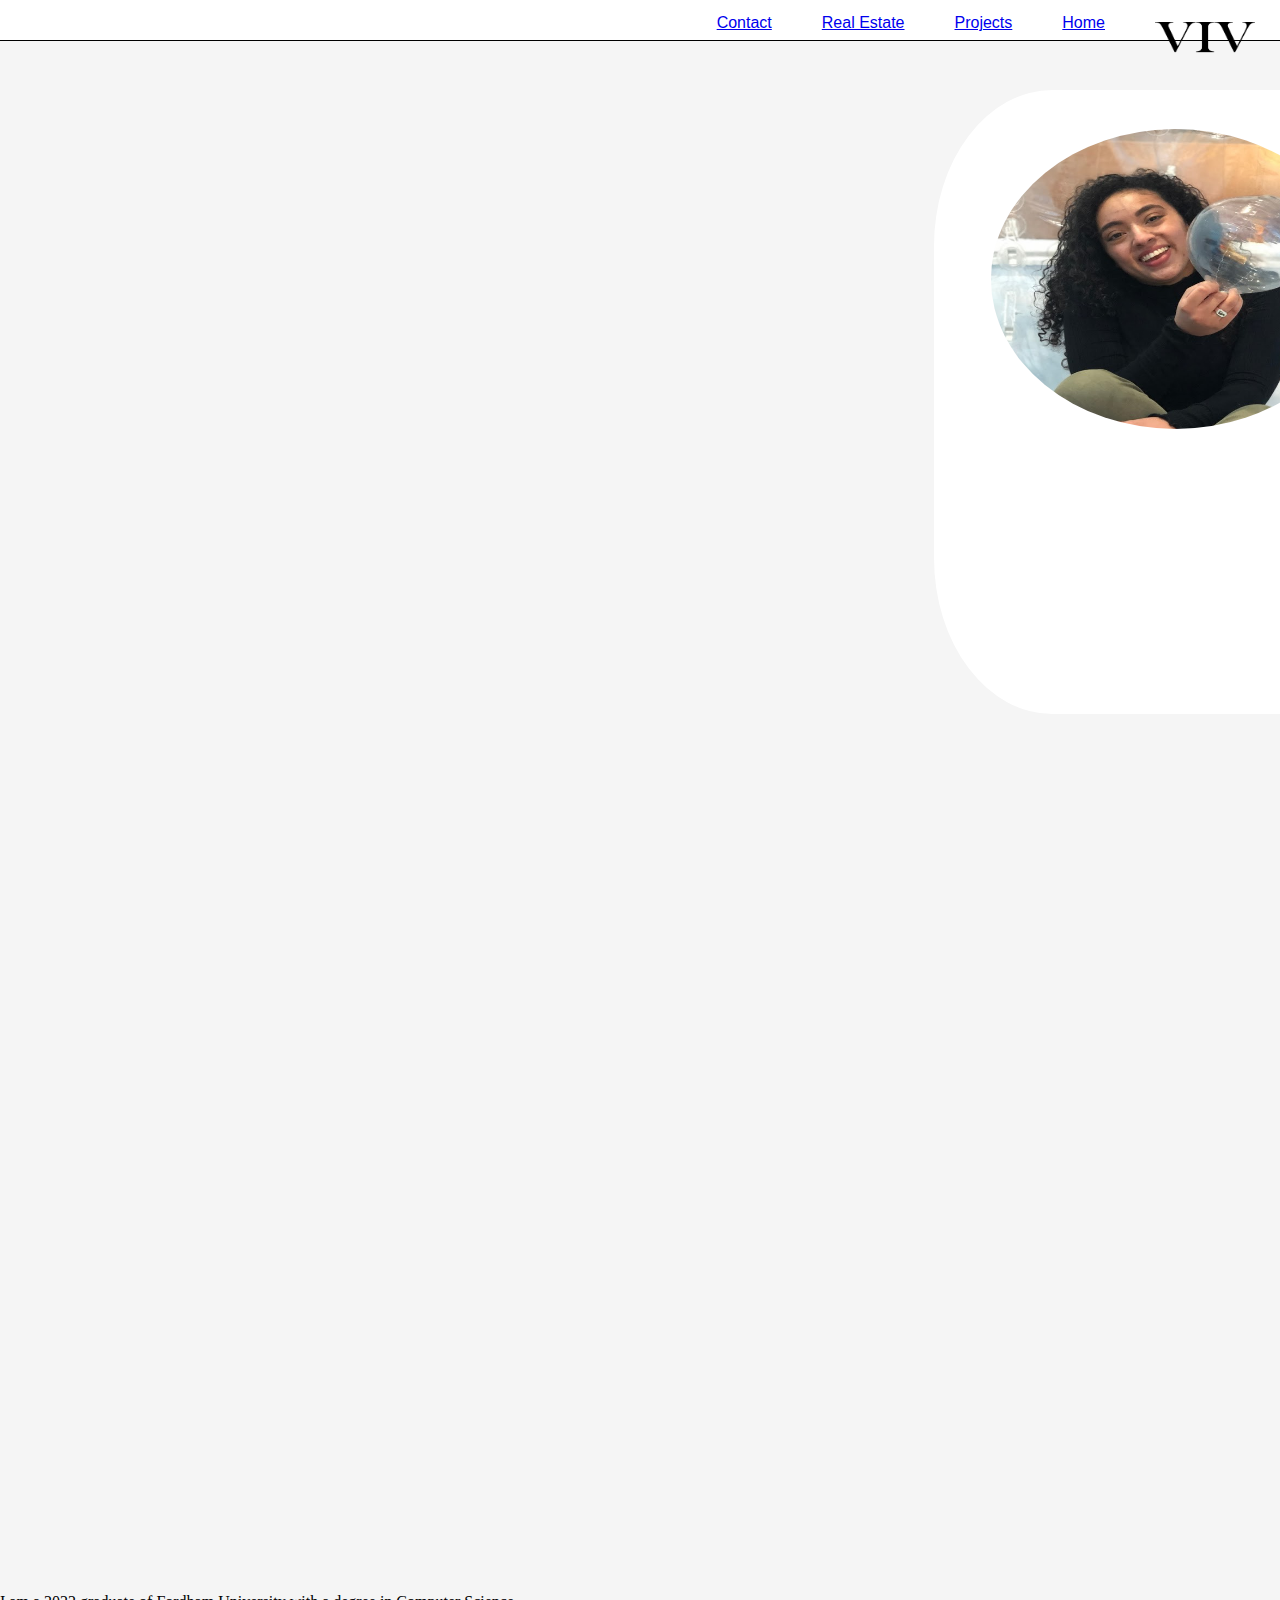
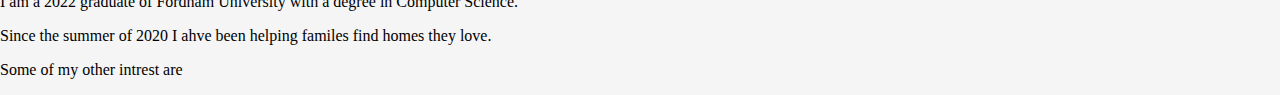
==== index.html @ e1d5af8b "Update index.html" ====
<!DOCTYPE html>
<script src="Draw.js"></script>
<html>
<meta charset="UTF-8">
<link rel="stylesheet" href="https://VeVeBee.github.io/StyleVera.css">
<link rel="icon" href="https://VeVeBee.github.io/VIVLogo.png" type="image/icon type">
<body  onload="drawRed();">
    <!--Nav bar -->
    <ul class="ViviClassNav">
      <a href="C:\Users\viviv\Documents\GitHub\VeVeBee.github.io\index.html">
        <li class="ViviClassNav"><img alt="Logo" title="Logo" src="https://VeVeBee.github.io/VIVLogo.png" style="width: 100px; height:50px; opacity: 100%;"></a></li>
        <li class="ViviClassNav"><a href="https://VeVeBee.github.io/VeraWeb.html" class="ViviClassNav" >Home</a></li>
        <li class="ViviClassNav"><a href="https://VeVeBee.github.io/Projetcs.html" class="ViviClassNav" >Projects</a></li>
        <li class="ViviClassNav"><a href="https://VeVeBee.github.io/RealEstate.html" class="ViviClassNav" >Real Estate</a></li>
        <li class="ViviClassNav"><a href="https://VeVeBee.github.io/Contact.html" class="ViviClassNav" >Contact</a></li>
      </ul>
      <div class = "introbox"><div class = "text-typing"><h1 style = "left: 10px; top: 30%;"> Hi my name is Viviana!</h1><br>
      
        </div></div>
      <div id ="object">
        <div class = "ViviClassBody">
      </div>
      <section>
        <!--background-->
        <!--Headshot-->
        <div class="box">
        <img src="https://VeVeBee.github.io/Squareface.jpg"
        class ="ViviClass"  
        style="position:absolute; border: 6px; top: 4.5%; left:10%; width: 82%; height: 50%; border:none;"alt="Viviana Vera"
        title="Photo of Viviana Vera"><p class = "ViviClassBody" style= "position:absolute; top: 55%;"> <br></p></div>
        </section>
    <!--Name and into-->
    <br><p style = "left: 10px; top: 30%;">I am a 2022 graduate of Fordham University with a degree in Computer Science.</p>
    <p>Since the summer of 2020 I ahve been helping familes find homes they love.</p>
    <p> Some of my other intrest are</p>
   
    <p style = "top:35%; left:10%;"class = "ViviClassBody">
    </p>
  
  </section>
</html>
</body>
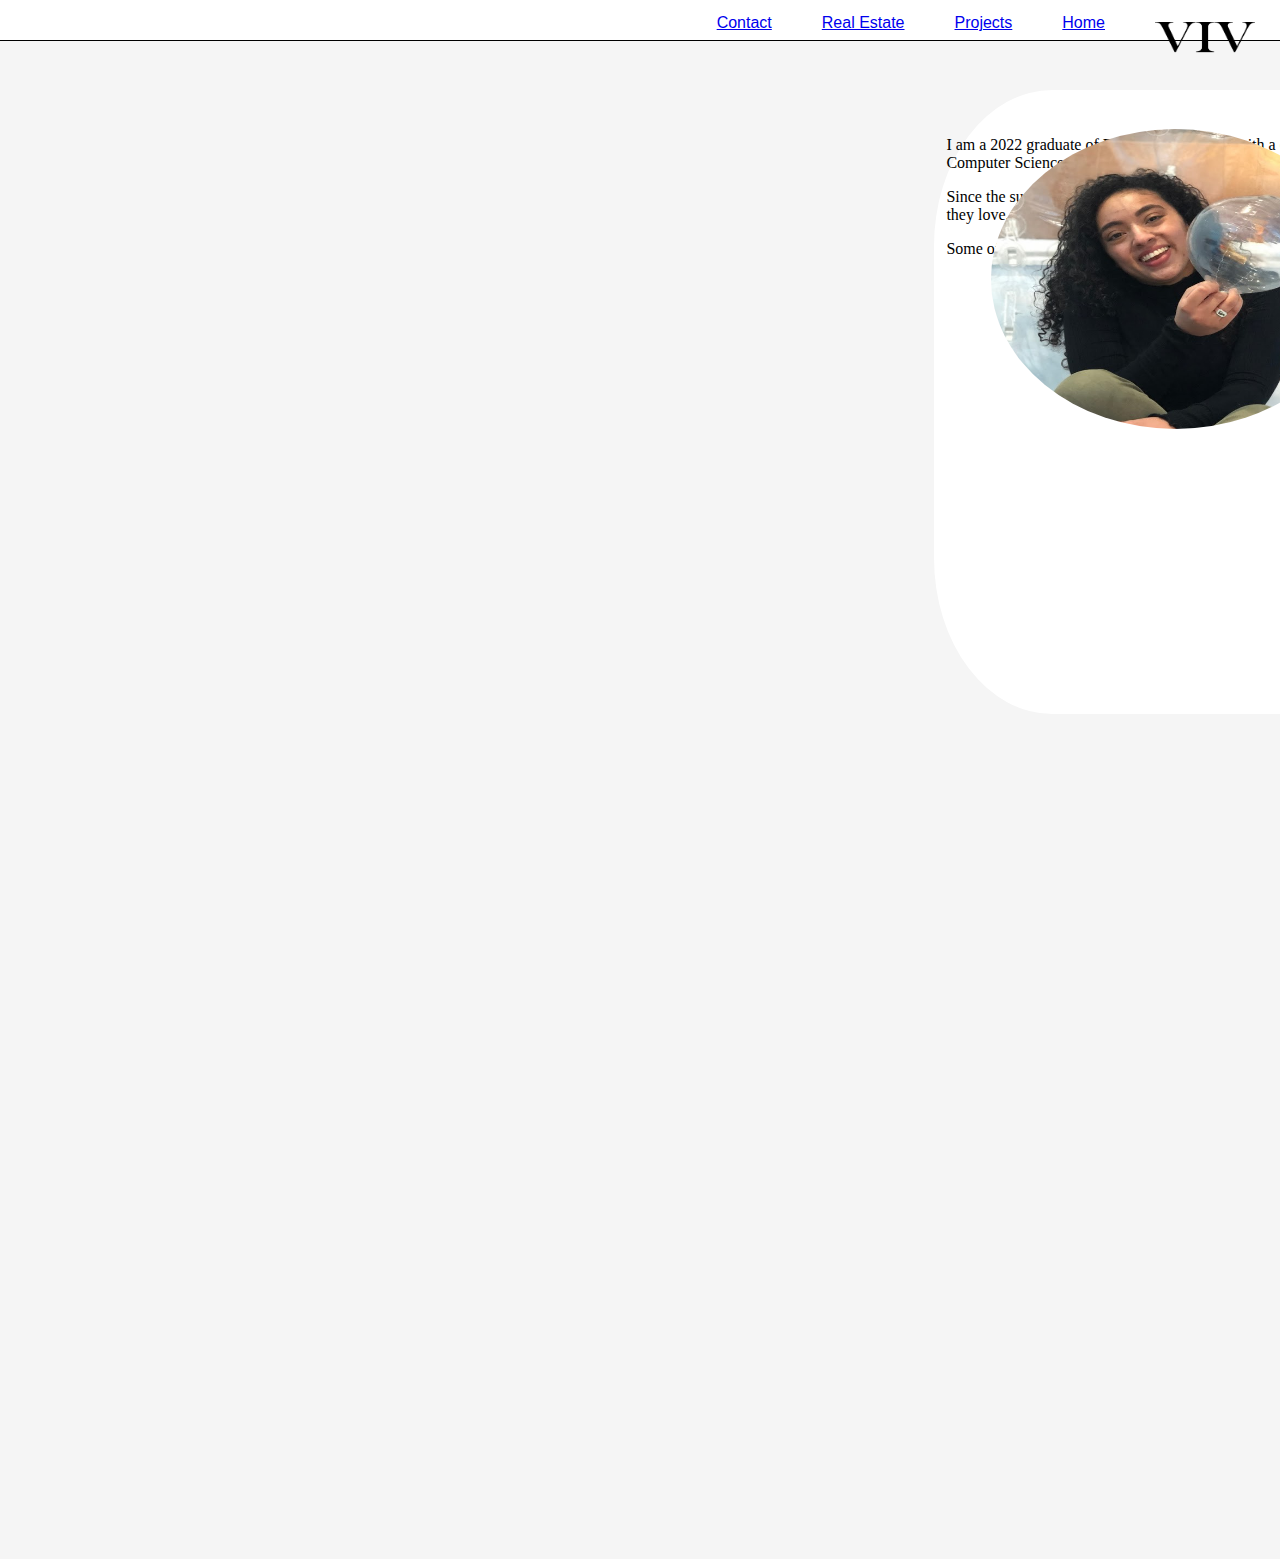
==== commit 7a8fe648: "Update index.html" ====
--- a/index.html
+++ b/index.html
@@ -27,16 +27,13 @@
         <img src="https://VeVeBee.github.io/Squareface.jpg"
         class ="ViviClass"  
         style="position:absolute; border: 6px; top: 4.5%; left:10%; width: 82%; height: 50%; border:none;"alt="Viviana Vera"
-        title="Photo of Viviana Vera"><p class = "ViviClassBody" style= "position:absolute; top: 55%;"> <br></p></div>
-        </section>
+        title="Photo of Viviana Vera"><p class = "ViviClassBody" style= "position:absolute; top: 55%;"> <br></p>
+        
     <!--Name and into-->
     <br><p style = "left: 10px; top: 30%;">I am a 2022 graduate of Fordham University with a degree in Computer Science.</p>
     <p>Since the summer of 2020 I ahve been helping familes find homes they love.</p>
     <p> Some of my other intrest are</p>
-   
-    <p style = "top:35%; left:10%;"class = "ViviClassBody">
-    </p>
-  
+  </div>
   </section>
 </html>
 </body>
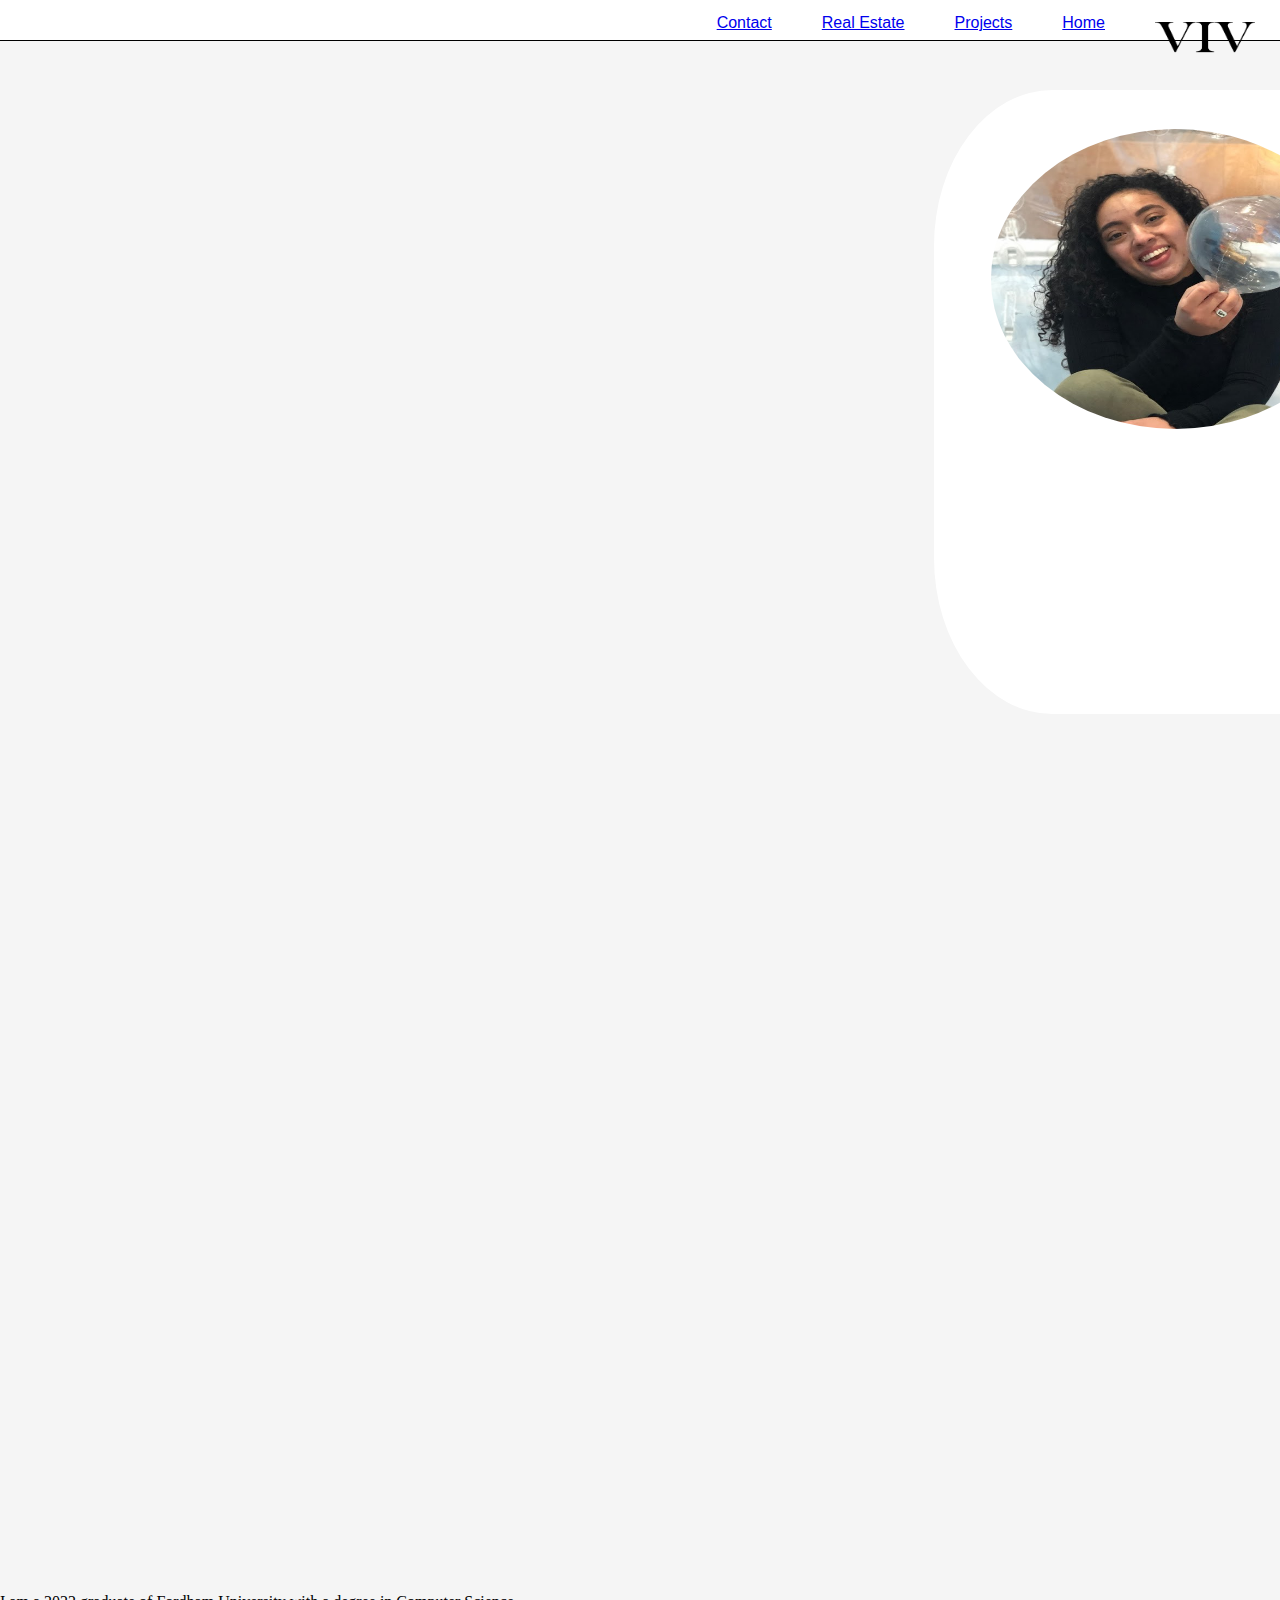
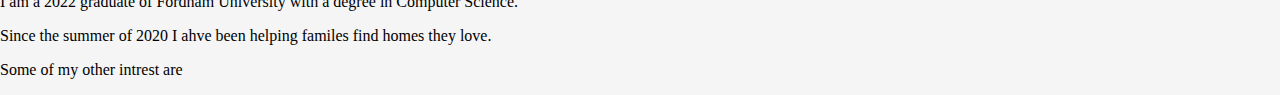
==== commit 06143fc9: "Update index.html" ====
--- a/index.html
+++ b/index.html
@@ -27,10 +27,9 @@
         <img src="https://VeVeBee.github.io/Squareface.jpg"
         class ="ViviClass"  
         style="position:absolute; border: 6px; top: 4.5%; left:10%; width: 82%; height: 50%; border:none;"alt="Viviana Vera"
-        title="Photo of Viviana Vera"><p class = "ViviClassBody" style= "position:absolute; top: 55%;"> <br></p>
-        
+        title="Photo of Viviana Vera"><p class = "ViviClassBody" style= "position:absolute; top: 55%;"> <br></p> </div>
     <!--Name and into-->
-    <br><p style = "left: 10px; top: 30%;">I am a 2022 graduate of Fordham University with a degree in Computer Science.</p>
+    <br><div><p style = "left: 10%; top: 30%;">I am a 2022 graduate of Fordham University with a degree in Computer Science.</p>
     <p>Since the summer of 2020 I ahve been helping familes find homes they love.</p>
     <p> Some of my other intrest are</p>
   </div>
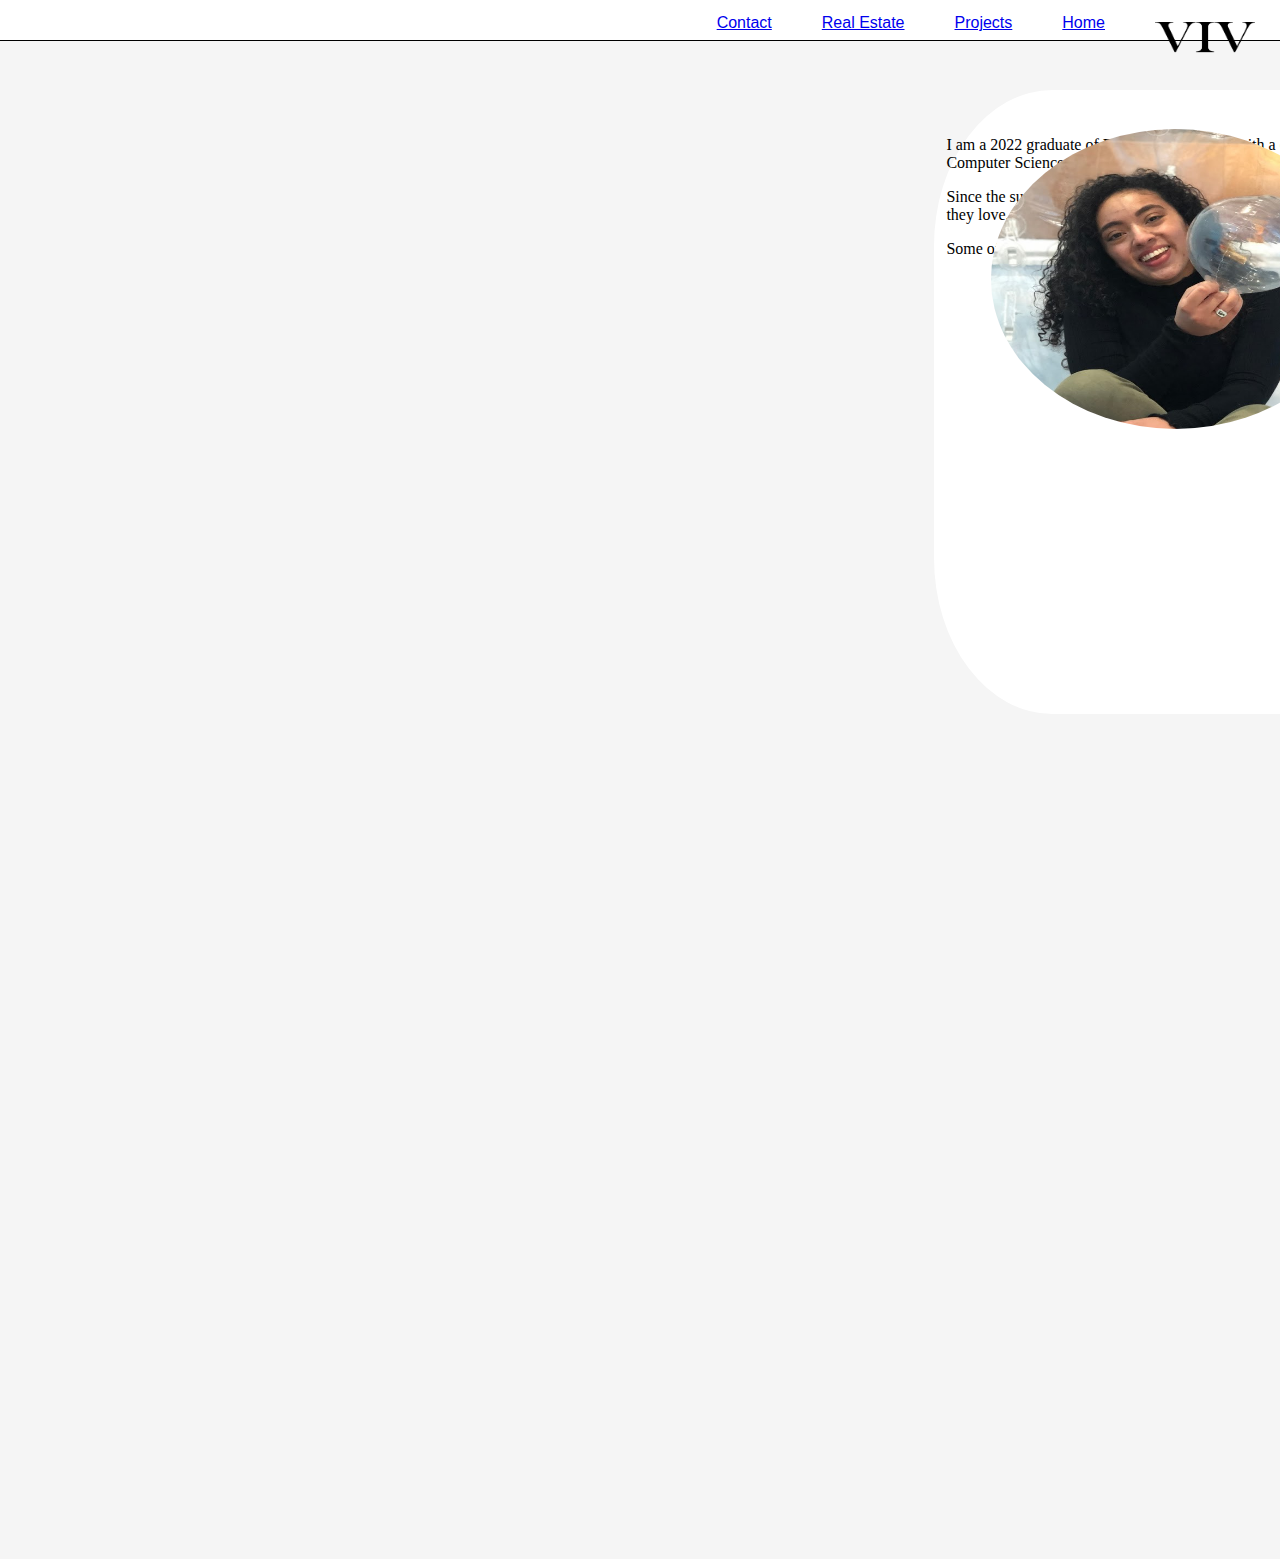
==== commit 3fb7efce: "Update index.html" ====
--- a/index.html
+++ b/index.html
@@ -27,9 +27,9 @@
         <img src="https://VeVeBee.github.io/Squareface.jpg"
         class ="ViviClass"  
         style="position:absolute; border: 6px; top: 4.5%; left:10%; width: 82%; height: 50%; border:none;"alt="Viviana Vera"
-        title="Photo of Viviana Vera"><p class = "ViviClassBody" style= "position:absolute; top: 55%;"> <br></p> </div>
+        title="Photo of Viviana Vera"><p class = "ViviClassBody" style= "position:absolute; top: 55%;"> <br></p> 
     <!--Name and into-->
-    <br><div><p style = "left: 10%; top: 30%;">I am a 2022 graduate of Fordham University with a degree in Computer Science.</p>
+    <br><p style = "left: 10%; top: 30%;">I am a 2022 graduate of Fordham University with a degree in Computer Science.</p>
     <p>Since the summer of 2020 I ahve been helping familes find homes they love.</p>
     <p> Some of my other intrest are</p>
   </div>
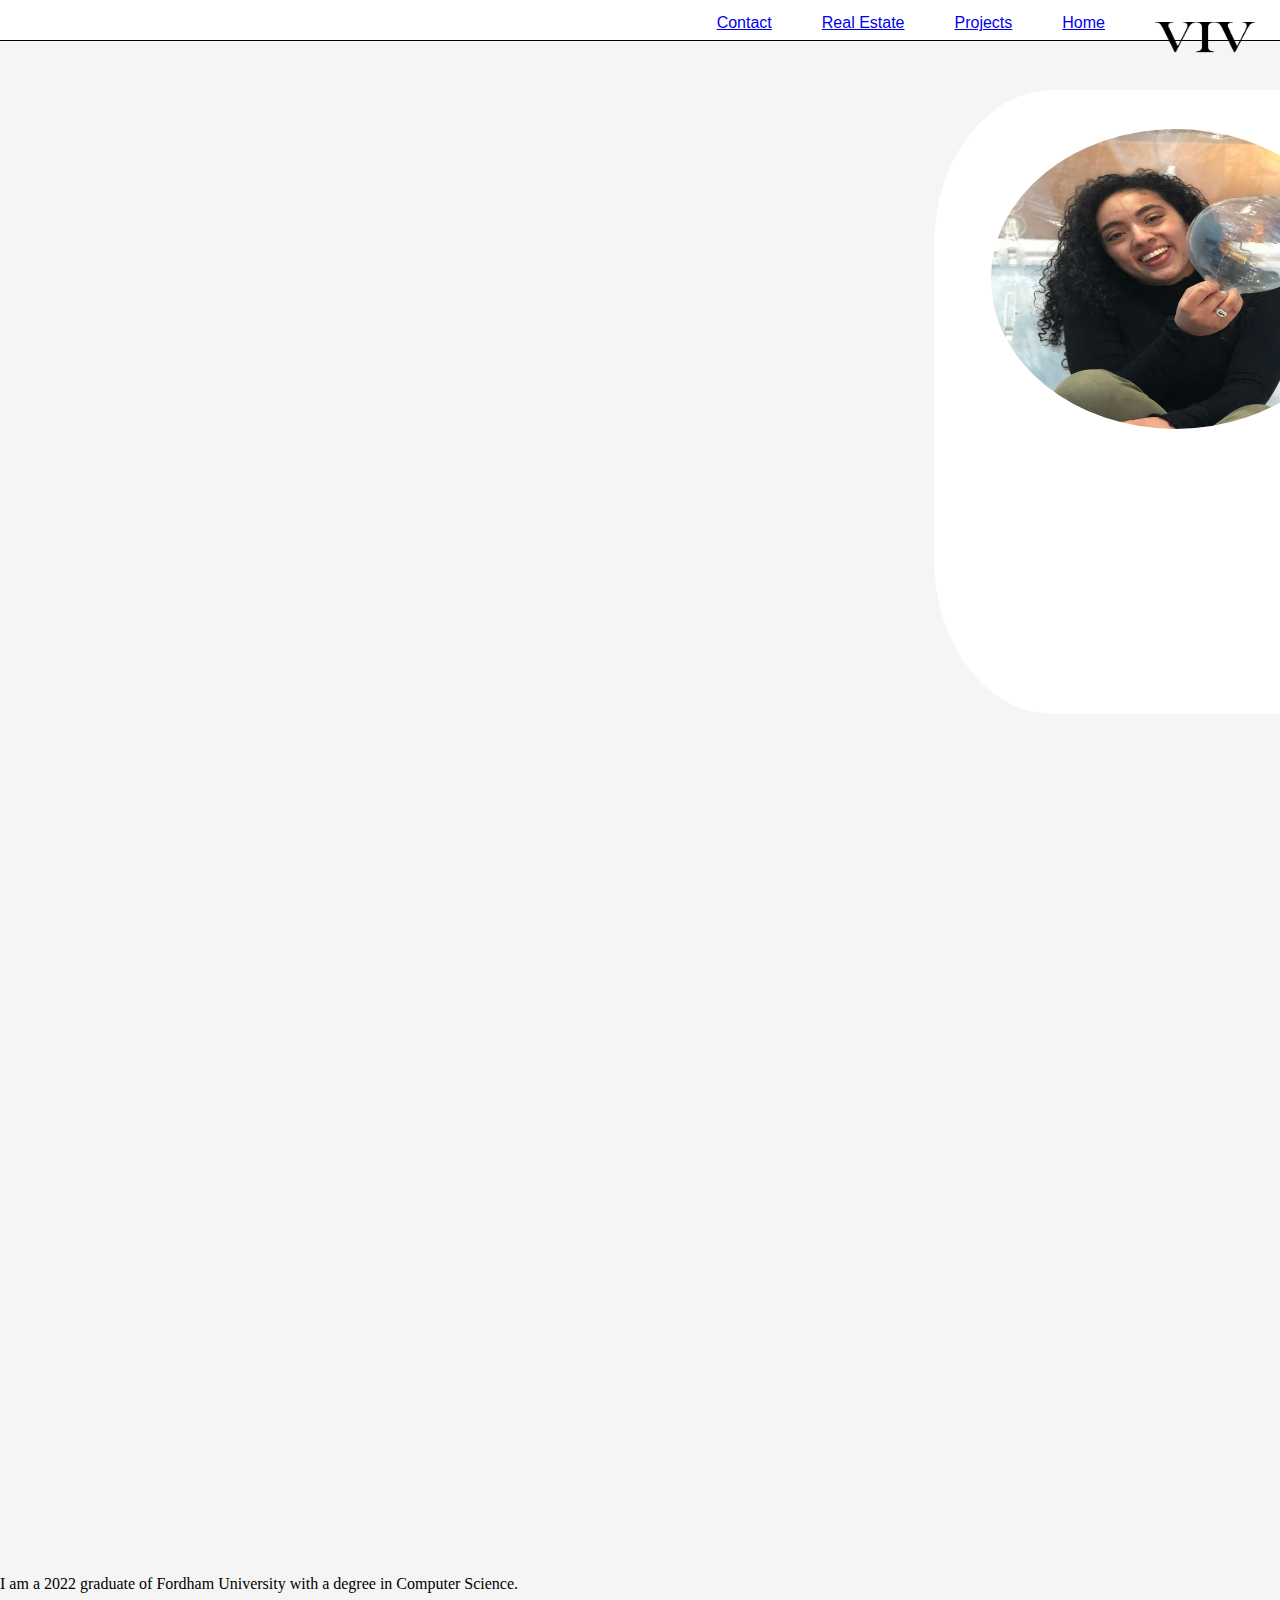
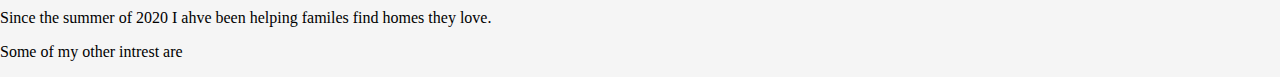
==== commit 242083fe: "Update index.html" ====
--- a/index.html
+++ b/index.html
@@ -22,6 +22,9 @@
       </div>
       <section>
         <!--background-->
+        <p style = "left: 10%; top: 30%;">I am a 2022 graduate of Fordham University with a degree in Computer Science.</p>
+    <p>Since the summer of 2020 I ahve been helping familes find homes they love.</p>
+    <p> Some of my other intrest are</p>
         <!--Headshot-->
         <div class="box">
         <img src="https://VeVeBee.github.io/Squareface.jpg"
@@ -29,9 +32,7 @@
         style="position:absolute; border: 6px; top: 4.5%; left:10%; width: 82%; height: 50%; border:none;"alt="Viviana Vera"
         title="Photo of Viviana Vera"><p class = "ViviClassBody" style= "position:absolute; top: 55%;"> <br></p> 
     <!--Name and into-->
-    <br><p style = "left: 10%; top: 30%;">I am a 2022 graduate of Fordham University with a degree in Computer Science.</p>
-    <p>Since the summer of 2020 I ahve been helping familes find homes they love.</p>
-    <p> Some of my other intrest are</p>
+    <br>
   </div>
   </section>
 </html>
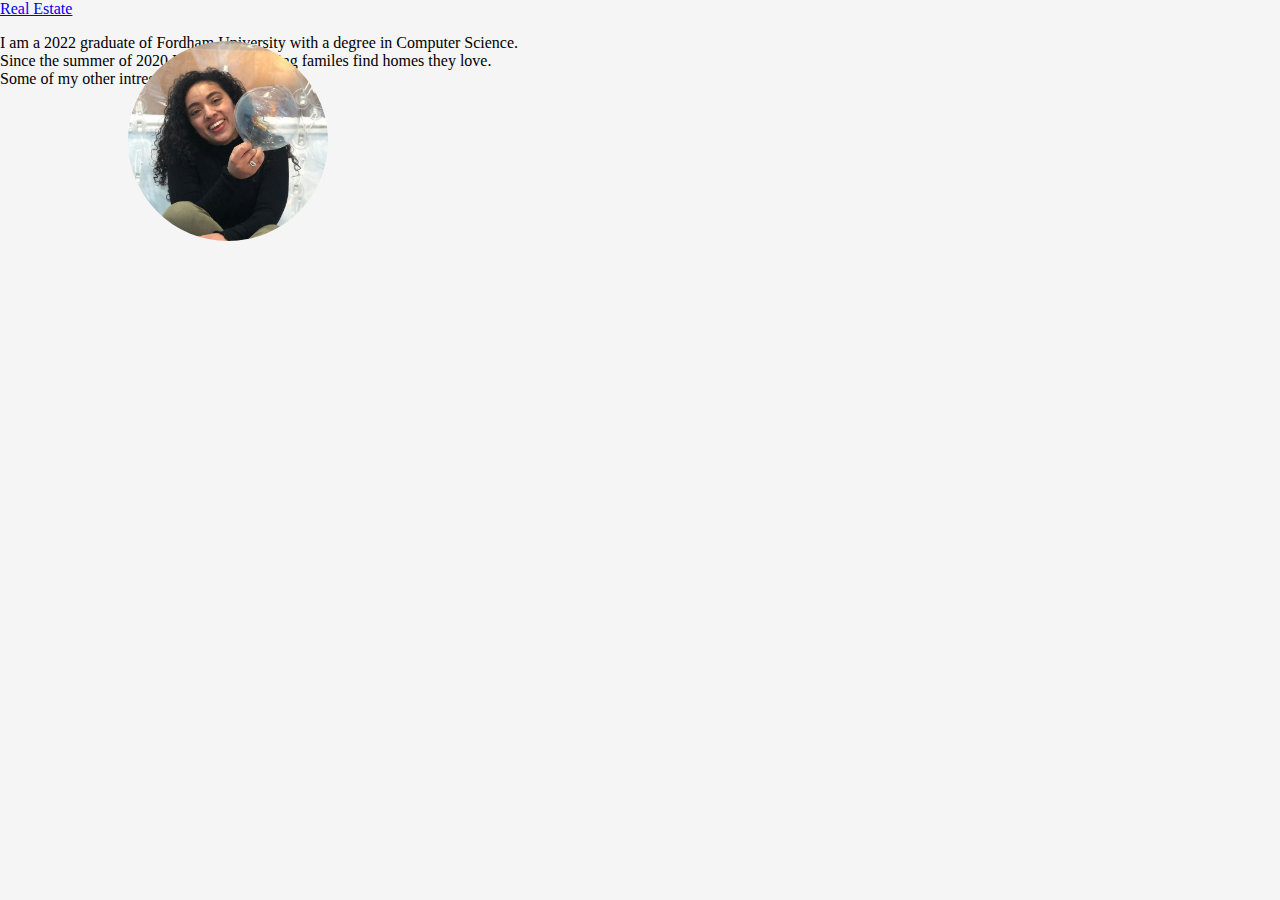
==== commit f3d01ed9: "updated landing" ====
--- a/index.html
+++ b/index.html
@@ -1,40 +1,15 @@
 <!DOCTYPE html>
 <script src="Draw.js"></script>
-<html>
 <meta charset="UTF-8">
 <link rel="stylesheet" href="https://VeVeBee.github.io/StyleVera.css">
 <link rel="icon" href="https://VeVeBee.github.io/VIVLogo.png" type="image/icon type">
-<body  onload="drawRed();">
-    <!--Nav bar -->
-    <ul class="ViviClassNav">
-      <a href="C:\Users\viviv\Documents\GitHub\VeVeBee.github.io\index.html">
-        <li class="ViviClassNav"><img alt="Logo" title="Logo" src="https://VeVeBee.github.io/VIVLogo.png" style="width: 100px; height:50px; opacity: 100%;"></a></li>
-        <li class="ViviClassNav"><a href="https://VeVeBee.github.io/VeraWeb.html" class="ViviClassNav" >Home</a></li>
-        <li class="ViviClassNav"><a href="https://VeVeBee.github.io/Projetcs.html" class="ViviClassNav" >Projects</a></li>
-        <li class="ViviClassNav"><a href="https://VeVeBee.github.io/RealEstate.html" class="ViviClassNav" >Real Estate</a></li>
-        <li class="ViviClassNav"><a href="https://VeVeBee.github.io/Contact.html" class="ViviClassNav" >Contact</a></li>
-      </ul>
-      <div class = "introbox"><div class = "text-typing"><h1 style = "left: 10px; top: 30%;"> Hi my name is Viviana!</h1><br>
-      
-        </div></div>
-      <div id ="object">
-        <div class = "ViviClassBody">
-      </div>
-      <section>
-        <!--background-->
-        <p style = "left: 10%; top: 30%;">I am a 2022 graduate of Fordham University with a degree in Computer Science.</p>
-    <p>Since the summer of 2020 I ahve been helping familes find homes they love.</p>
-    <p> Some of my other intrest are</p>
-        <!--Headshot-->
-        <div class="box">
-        <img src="https://VeVeBee.github.io/Squareface.jpg"
-        class ="ViviClass"  
-        style="position:absolute; border: 6px; top: 4.5%; left:10%; width: 82%; height: 50%; border:none;"alt="Viviana Vera"
-        title="Photo of Viviana Vera"><p class = "ViviClassBody" style= "position:absolute; top: 55%;"> <br></p> 
-    <!--Name and into-->
-    <br>
-  </div>
-  </section>
-</html>
+          <a href="C:\Users\viviv\Documents\GitHub\VeVeBee.github.io\index.html">Real Estate</a>
+           <div><p class = "ViviClassBody">I am a 2022 graduate of Fordham University with a degree in Computer Science.<br>
+             Since the summer of 2020 I have been helping familes find homes they love.<br>
+             Some of my other intrest are</p></div>
+           <img src="https://VeVeBee.github.io/Squareface.jpg"
+                class ="ViviClass"  
+                style="position:absolute; border: 6px; top: 4.5%; left:10%; width: 200px; height: 200px; border:none;"alt="Viviana Vera"
+                title="Photo of Viviana Vera"><p class = "ViviClassBody" style= "position:absolute; top: 55%;"> <br>
 </body>
 
